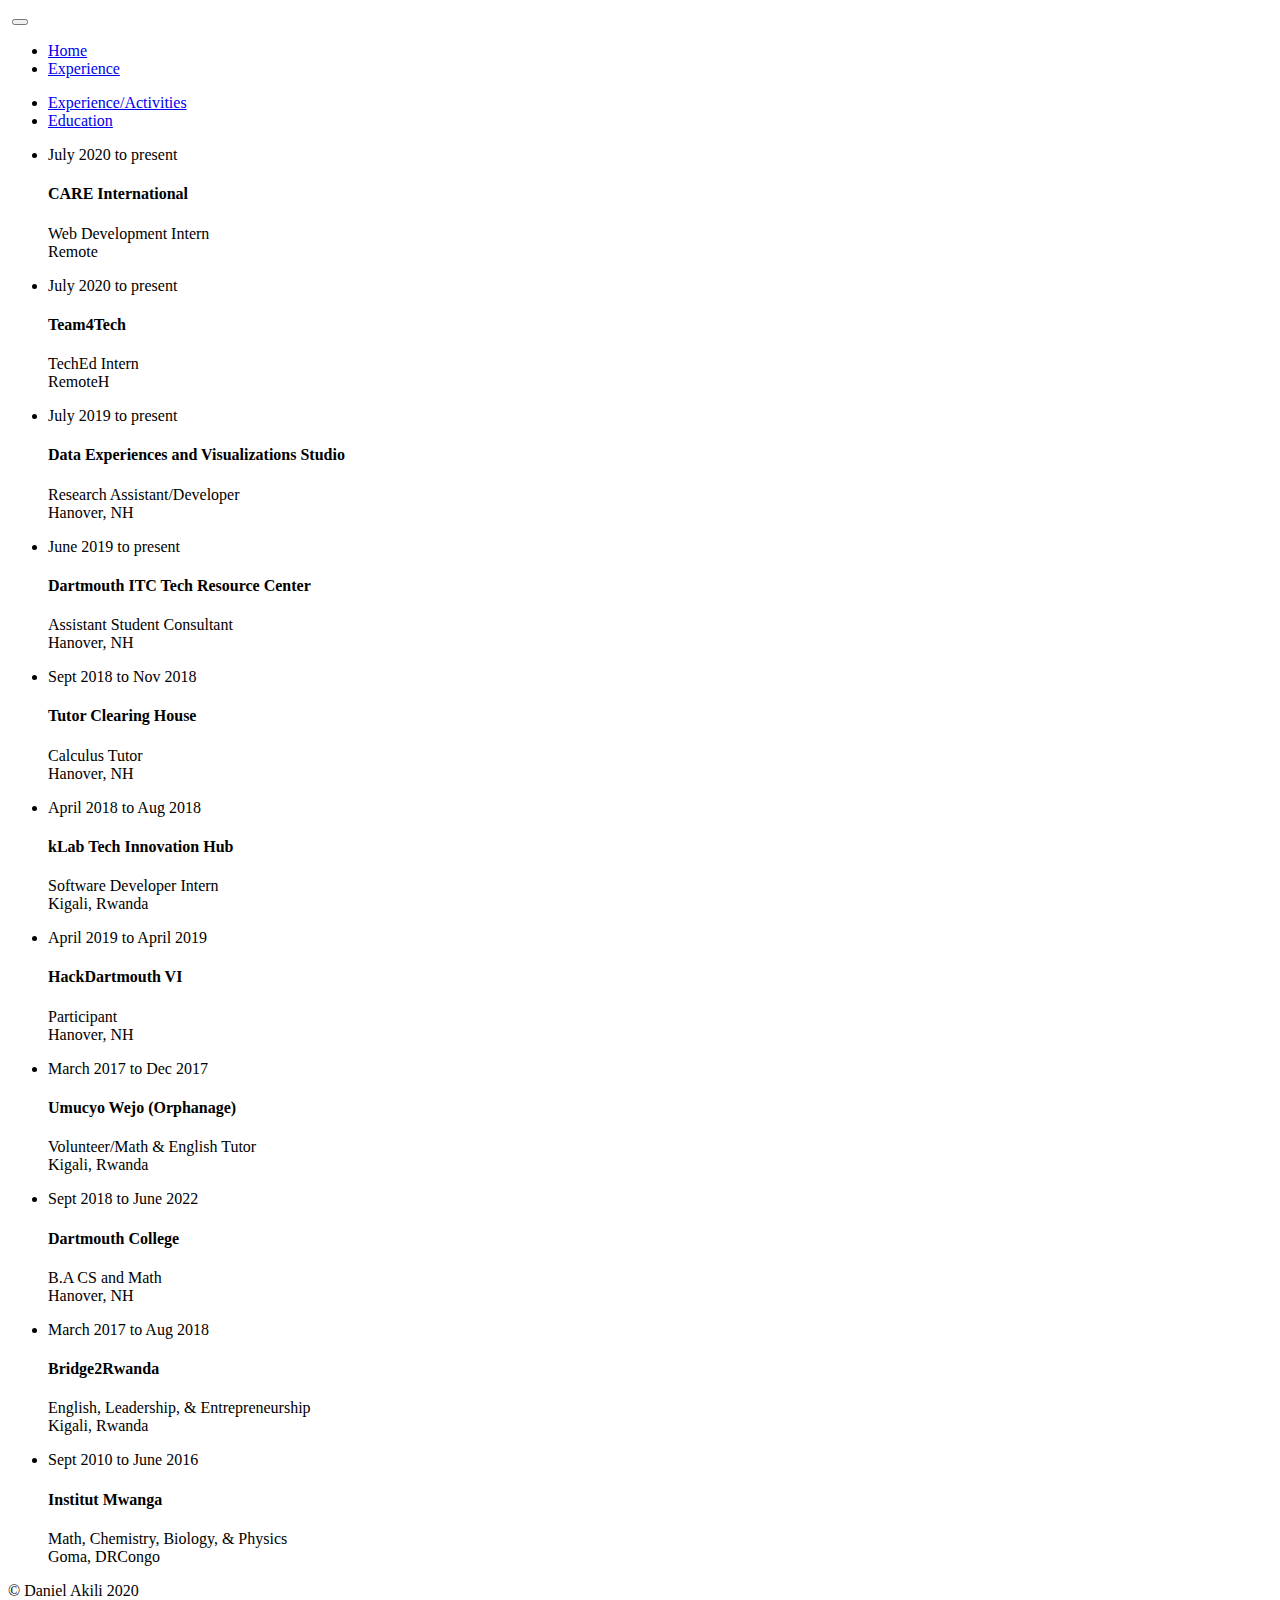
==== experiences.html @ b99d7786 "Update experiences.html" ====
<!doctype html>
<html lang="en">
    <head>
        <!-- Required meta tags -->
        <meta charset="utf-8">
        <meta name="viewport" content="width=device-width, initial-scale=1, shrink-to-fit=no">
        <link rel="icon" href="img/favicon.png" type="image/png">
        <title>Daniel Akili</title>
        <!-- Bootstrap CSS -->
        <link rel="stylesheet" href="css/bootstrap.css">
        <link rel="stylesheet" href="vendors/linericon/style.css">
        <link rel="stylesheet" href="css/font-awesome.min.css">
        <link rel="stylesheet" href="vendors/owl-carousel/owl.carousel.min.css">
        <link rel="stylesheet" href="vendors/lightbox/simpleLightbox.css">
        <link rel="stylesheet" href="vendors/nice-select/css/nice-select.css">
        <link rel="stylesheet" href="vendors/animate-css/animate.css">
        <link rel="stylesheet" href="vendors/popup/magnific-popup.css">
        <link rel="stylesheet" href="vendors/flaticon/flaticon.css">  
        <!-- main css -->
        <link rel="stylesheet" href="css/style.css">
        <link rel="stylesheet" href="css/responsive.css">
    </head>
    <body>

      <!--================Header Menu Area =================-->
      <header class="header_area">
          <div class="main_menu">
            <nav class="navbar navbar-expand-lg navbar-light">
        <div class="container box_1620">
          <!-- Brand and toggle get grouped for better mobile display -->
          <a class="navbar-brand logo_h" href="index.html"><img src="img/danlogo.jpg" alt=""></a>
          <button class="navbar-toggler" type="button" data-toggle="collapse" data-target="#navbarSupportedContent" aria-controls="navbarSupportedContent" aria-expanded="false" aria-label="Toggle navigation">
            <span class="icon-bar"></span>
            <span class="icon-bar"></span>
            <span class="icon-bar"></span>
          </button>
          <!-- Collect the nav links, forms, and other content for toggling -->
          <div class="collapse navbar-collapse offset" id="navbarSupportedContent">
            <ul class="nav navbar-nav menu_nav ml-auto">
              <li class="nav-item active"><a class="nav-link" href="index.html">Home</a></li>
              <li class="nav-item"><a class="nav-link" href="services.html">Experience</a></li>
            </ul>
          </div>
        </div>
            </nav>
          </div>
      </header>
      <!--================Header Menu Area =================-->
	
        <!--================End Home Banner Area =================-->

        <section class="mytabs_area p_120 ">
        	<div class="container">
        		<div class="tabs_inner">
					<ul class="nav nav-tabs" id="myTab" role="tablist">
						<li class="nav-item">
							<a class="nav-link active" id="home-tab" data-toggle="tab" href="#home" role="tab" aria-controls="home" aria-selected="true">Experience/Activities</a>
						</li>
						<li class="nav-item">
							<a class="nav-link" id="profile-tab" data-toggle="tab" href="#profile" role="tab" aria-controls="profile" aria-selected="false">Education</a>
						</li>
					</ul>
					<div class="tab-content" id="myTabContent">
						<div class="tab-pane fade show active" id="home" role="tabpanel" aria-labelledby="home-tab">
							<ul class="list">
								<li>
									<span></span>
									<div class="media">
										<div class="d-flex">
											<p>July 2020 to present	</p>
										</div>
										<div class="media-body">
											<h4>CARE International</h4>
											<p>Web Development Intern <br />Remote</p>
										</div>
									</div>
								</li>
								<li>
									<span></span>
									<div class="media">
										<div class="d-flex">
											<p>July 2020 to present	</p>
										</div>
										<div class="media-body">
											<h4>Team4Tech</h4>
											<p>TechEd Intern <br />RemoteH</p>
										</div>
									</div>
								</li>
								<li>
									<span></span>
									<div class="media">
										<div class="d-flex">
											<p>July 2019 to present	</p>
										</div>
										<div class="media-body">
											<h4>Data Experiences and Visualizations Studio</h4>
											<p>Research Assistant/Developer <br />Hanover, NH</p>
										</div>
									</div>
								</li>
								<li>
									<span></span>
									<div class="media">
										<div class="d-flex">
											<p>June 2019 to present</p>
										</div>
										<div class="media-body">
											<h4>Dartmouth ITC Tech Resource Center</h4>
											<p>Assistant Student Consultant <br />Hanover, NH</p>
										</div>
									</div>
								</li>
								<li>
									<span></span>
									<div class="media">
									<div class="d-flex">
										<p>Sept 2018 to Nov 2018</p>
									</div>
									<div class="media-body">
										<h4>Tutor Clearing House</h4>
										<p>Calculus Tutor <br />Hanover, NH</p>
									</div>
									</div>
								</li>
								<li>
									<span></span>
									<div class="media">
										<div class="d-flex">
											<p>April 2018 to Aug 2018</p>
										</div>
											<div class="media-body">
												<h4>kLab Tech Innovation Hub</h4>
												<p>Software Developer Intern <br />Kigali, Rwanda</p>
											</div>
									</div>
								</li>
								<li>
									<span></span>
									<div class="media">
										<div class="d-flex">
											<p>April 2019 to April 2019</p>
										</div>
											<div class="media-body">
												<h4>HackDartmouth VI</h4>
												<p>Participant<br />Hanover, NH</p>
											</div>
										</div>
								</li>
								<li>
									<span></span>
									<div class="media">
									<div class="d-flex">
										<p>March 2017 to Dec 2017</p>
									</div>
										<div class="media-body">
											<h4>Umucyo Wejo (Orphanage)</h4>
											<p>Volunteer/Math & English Tutor <br />Kigali, Rwanda</p>
										</div>
									</div>
							</ul>
						</div>

						<div class="tab-pane fade" id="profile" role="tabpanel" aria-labelledby="profile-tab">
							<ul class="list">
								<li>
									<span></span>
									<div class="media">
										<div class="d-flex">
											<p> Sept 2018 to June 2022</p>
										</div>
										<div class="media-body">
											<h4>Dartmouth College</h4>
											<p>B.A CS and Math<br />Hanover, NH</p>
										</div>
									</div>
								</li>
								<li>
									<span></span>
									<div class="media">
										<div class="d-flex">
											<p>March 2017 to Aug 2018</p>
										</div>
										<div class="media-body">
											<h4>Bridge2Rwanda</h4>
											<p>English, Leadership, & Entrepreneurship <br />Kigali, Rwanda</p>
										</div>
									</div>
								</li>
								<li>
								<span></span>
									<div class="media">
										<div class="d-flex">
											<p> Sept 2010 to June 2016</p>
										</div>
										<div class="media-body">
											<h4>Institut Mwanga</h4>
											<p>Math, Chemistry, Biology, & Physics <br />Goma, DRCongo</p>
										</div>
									</div>
								</li>
							</ul>
						</div>
					</div>
        		</div>
        	</div>
        </section>
        <!--================End My Tabs Area =================-->


        <!--================Footer Area =================-->
        <footer class="footer_area p_120">
			<div class="container">
			  <div class="row footer_inner">
				<div class="col-lg-5 col-sm-6"></div>
					<p> &copy; Daniel Akili 2020</p>
				</div>
			  </div>
			</div>
		  </footer>
		  <!--================End Footer Area =================-->
		  <!-- jQuery first, then Popper.js, then Bootstrap JS -->
		  <script src="js/jquery-3.3.1.min.js"></script>
		  <script src="js/popper.js"></script>
		  <script src="js/bootstrap.min.js"></script>
		  <script src="js/stellar.js"></script>
		  <script src="vendors/lightbox/simpleLightbox.min.js"></script>
		  <script src="vendors/nice-select/js/jquery.nice-select.min.js"></script>
		  <script src="vendors/isotope/imagesloaded.pkgd.min.js"></script>
		  <script src="vendors/isotope/isotope.pkgd.min.js"></script>
		  <script src="vendors/owl-carousel/owl.carousel.min.js"></script>
		  <script src="vendors/popup/jquery.magnific-popup.min.js"></script>
		  <script src="js/jquery.ajaxchimp.min.js"></script>
		  <script src="vendors/counter-up/jquery.waypoints.min.js"></script>
		  <script src="vendors/counter-up/jquery.counterup.min.js"></script>
		  <script src="js/mail-script.js"></script>
		  <script src="js/theme.js"></script>
    </body>
</html>
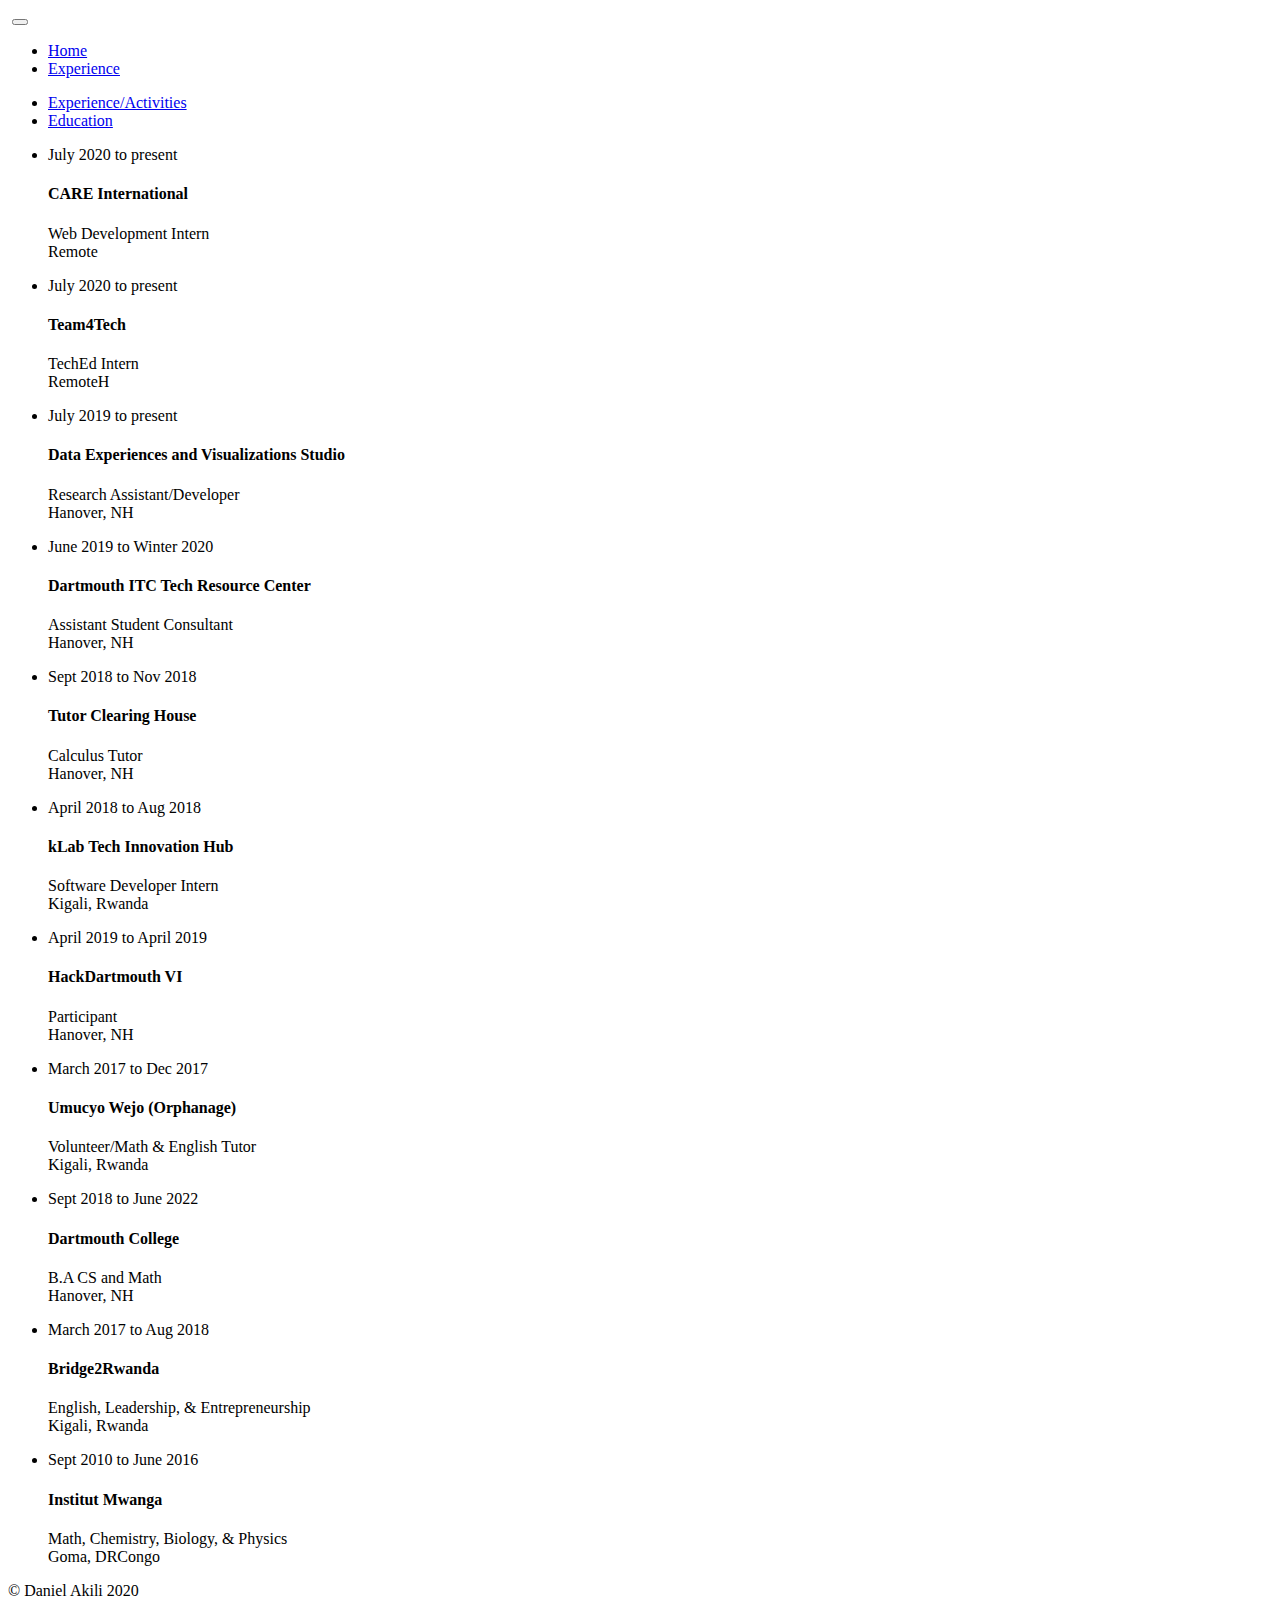
==== commit 6632380f: "Merge pull request #1 from daniel-akili/updateExperience" ====
--- a/experiences.html
+++ b/experiences.html
@@ -103,7 +103,7 @@
 									<span></span>
 									<div class="media">
 										<div class="d-flex">
-											<p>June 2019 to present</p>
+											<p>June 2019 to Winter 2020</p>
 										</div>
 										<div class="media-body">
 											<h4>Dartmouth ITC Tech Resource Center</h4>
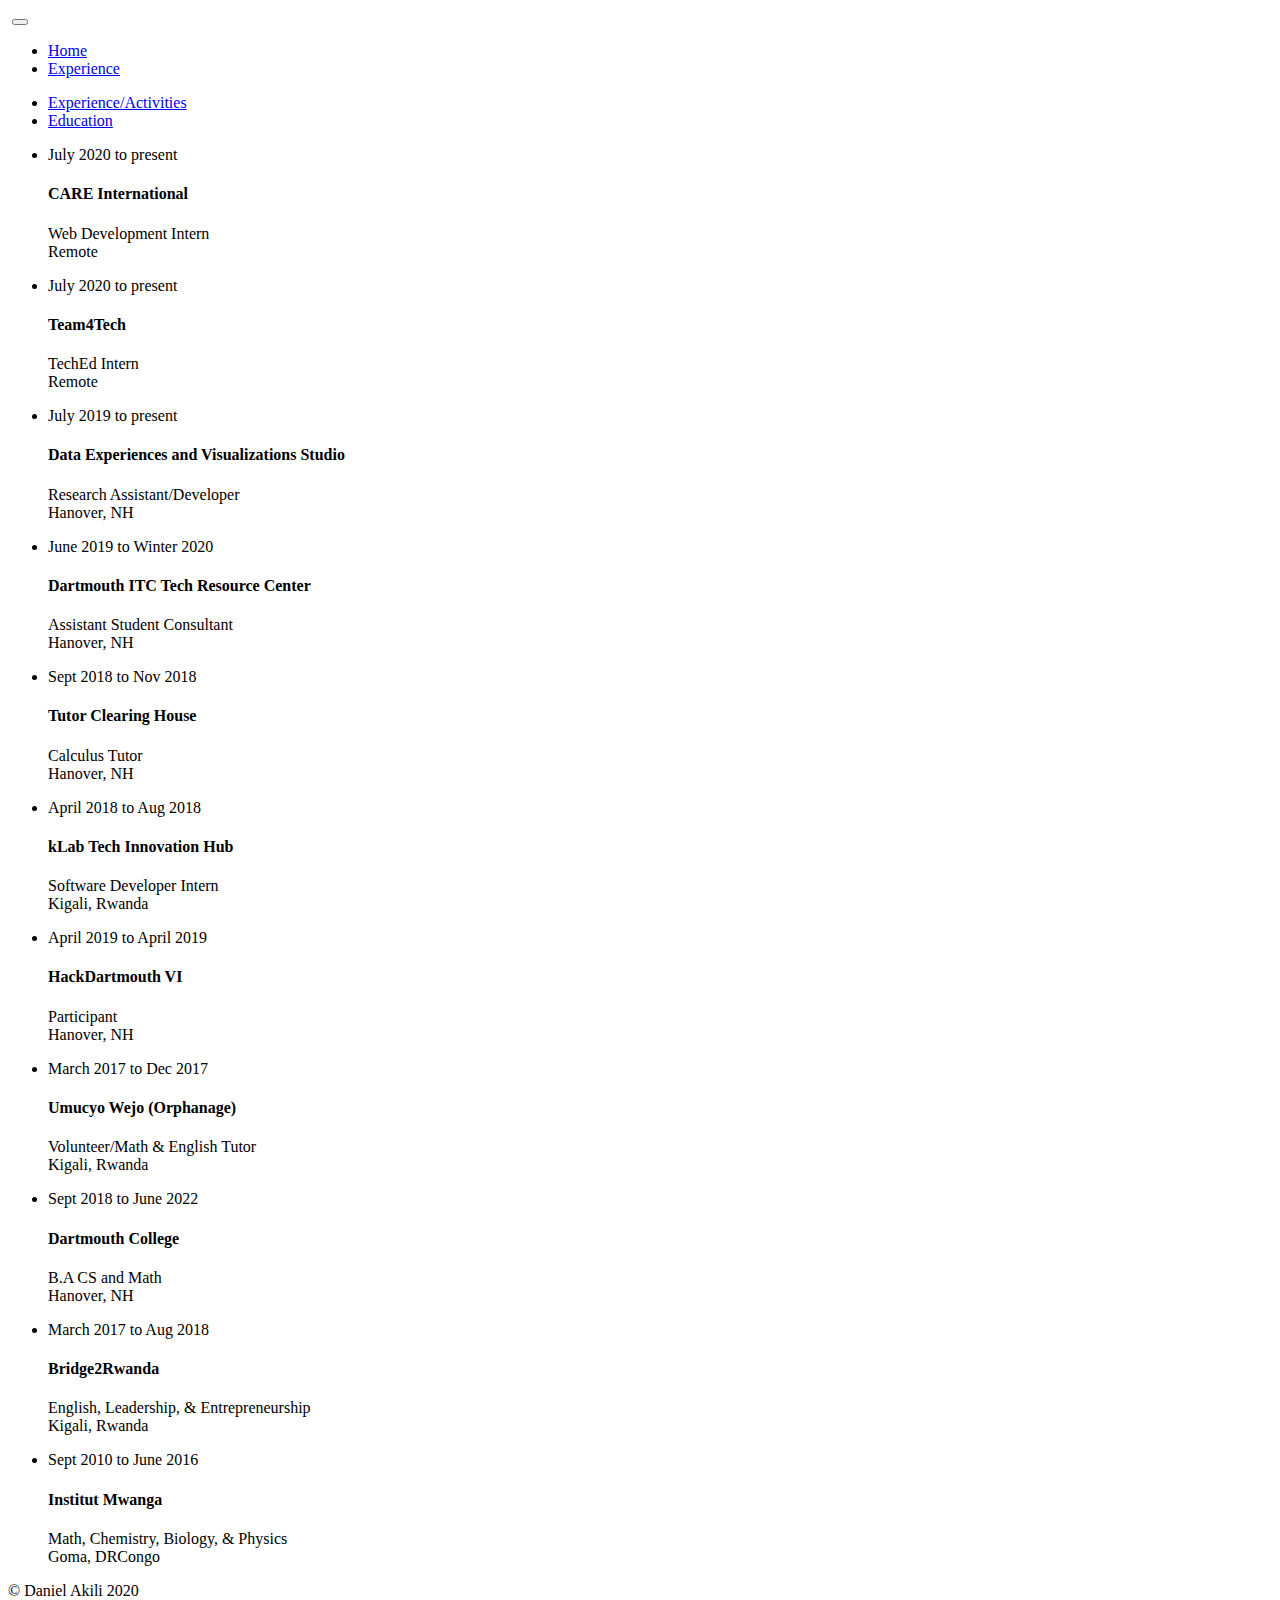
==== commit 39c3a631: "Merge pull request #2 from daniel-akili/daniel-akili-patch-1" ====
--- a/experiences.html
+++ b/experiences.html
@@ -83,7 +83,7 @@
 										</div>
 										<div class="media-body">
 											<h4>Team4Tech</h4>
-											<p>TechEd Intern <br />RemoteH</p>
+											<p>TechEd Intern <br />Remote</p>
 										</div>
 									</div>
 								</li>
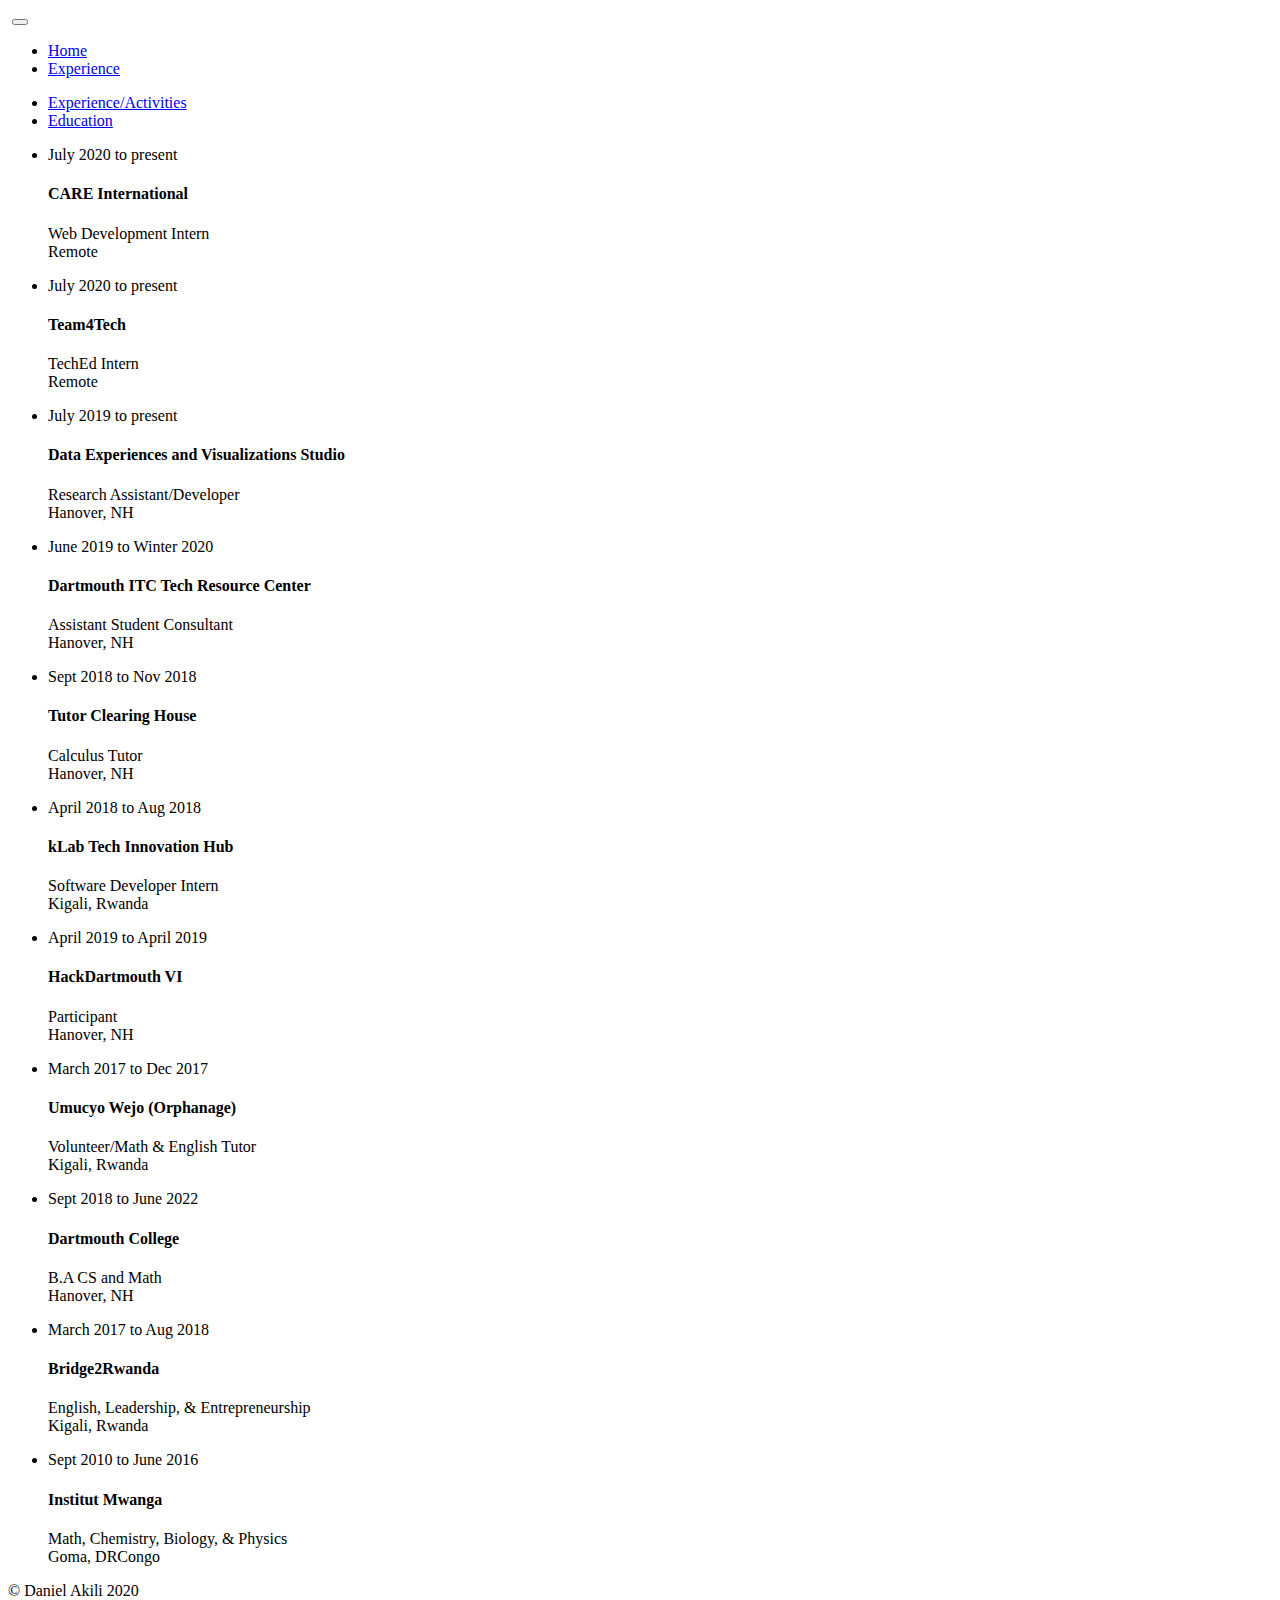
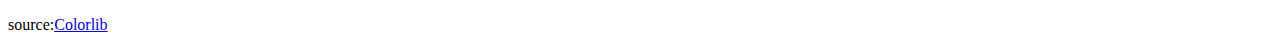
==== commit 6c66dda9: "Update experiences.html" ====
--- a/experiences.html
+++ b/experiences.html
@@ -214,6 +214,7 @@
 			  <div class="row footer_inner">
 				<div class="col-lg-5 col-sm-6"></div>
 					<p> &copy; Daniel Akili 2020</p>
+				  	<p> source:<a href="https://colorlib.com">Colorlib</a> </p>				
 				</div>
 			  </div>
 			</div>
